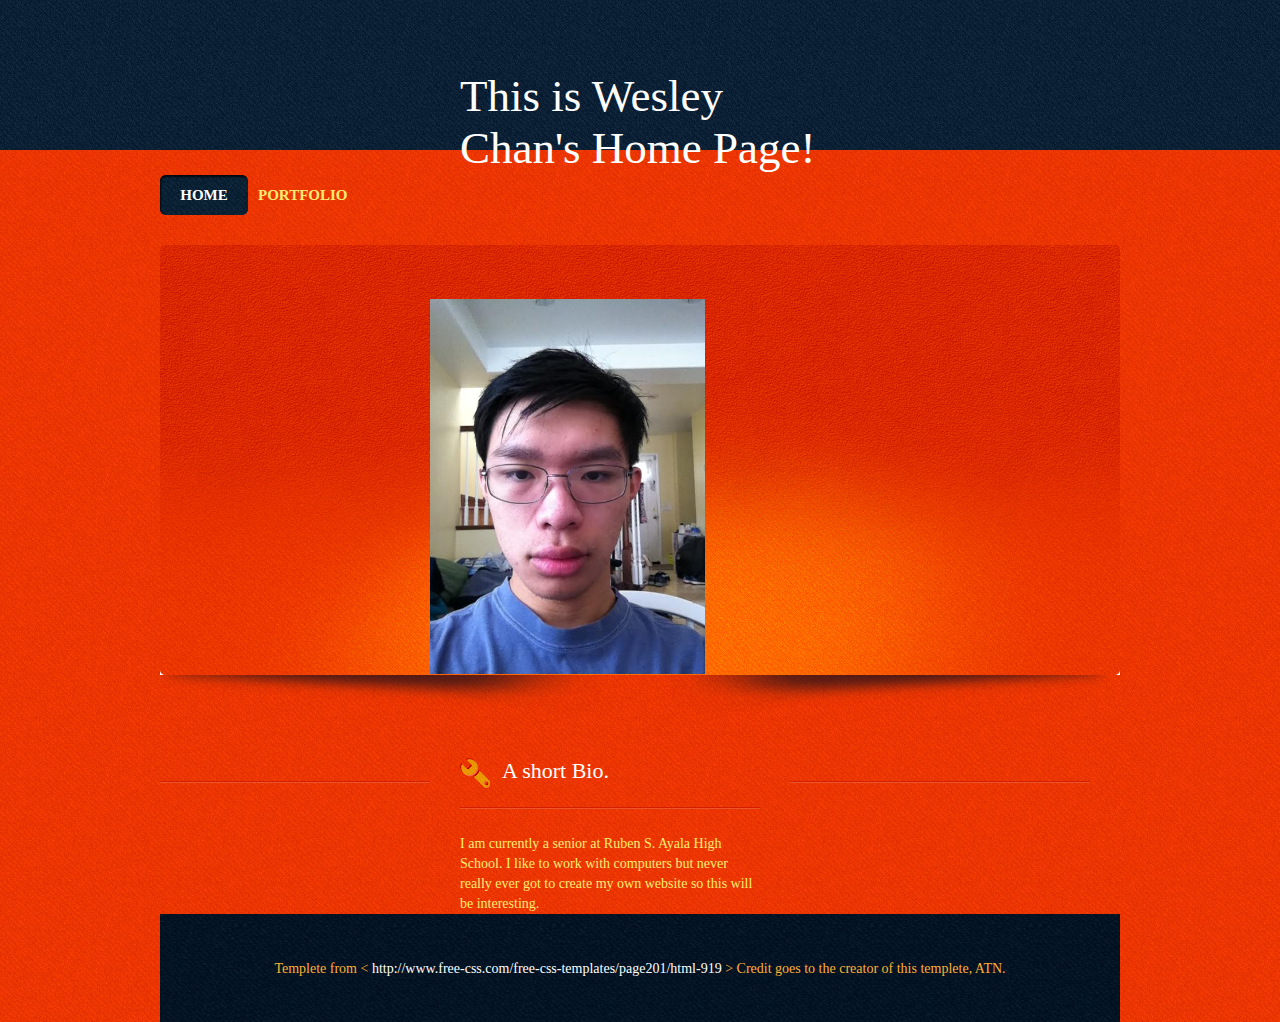
==== index.html @ 5d8a9341 "changed the heading" ====
<!DOCTYPE html PUBLIC "-//W3C//DTD XHTML 1.0 Transitional//EN" "http://www.w3.org/TR/xhtml1/DTD/xhtml1-transitional.dtd">
<html xmlns="http://www.w3.org/1999/xhtml">
<head>
<meta http-equiv="Content-Type" content="text/html; charset=utf-8" />
<title>Home</title>
<link href="css/styles.css" rel="stylesheet" type="text/css" />
</head>
<body>

<div class="header-wrap">
	<div class="logo">
		<h1>This is Wesley Chan's Home Page!</h1>
    </div>
</div><!---header-wrap-End--->

<div class="menu-wrap">
	<div class="menu">
		<ul>
        	<li><a href="index.html" class="active">Home</a></li>
<!--            <li><a href="about.html">About</a></li>
            <li><a href="services.html">Services</a></li>   -->
            <li><a href="portfolio.html">Portfolio</a></li>
<!--            <li><a href="contact.html">contact</a></li>   -->
        </ul>
    </div>
    
    <div class="socia-wrap">
	<div class="socail">
<!-- 	<ul>
        	<li><a href="#"><img src="images/aim.png" alt="" /></a></li>
        	<li><a href="#"><img src="images/facebook.png" alt="" /></a></li>
            <li><a href="#"><img src="images/twwtter.png" alt="" /></a></li>
            <li><a href="#"><img src="images/linkedin.png" alt="" /></a></li>
		</ul>  -->
	</div>
</div>
</div><!---menu-wrap-End--->

<div class="banner-wrap">
	<div class="banner">
    	<div class="banner-img"><img src="images/selfy.jpg" width="275" height="375" alt="" /></div>
		</div>
    <div class="shadow"></div>
</div><!---banner-wrap-End--->
<div class="page-wrap">
<div class="wrap">
	<div class="box">
    	<div class="panel marRight30">
    		<div class="title">
<!--             	<span><img src="images/icon1.png" alt="icon" /></span>
            	<h1>Lorem ipsum </h1>
            </div>
            <div class="content">
            	<p>Sed ut perspiciatis unde omnis iste natus error sit voluptatem accusantium dolo remque la udantium totam  consequat.</p>
                <div class="button marTop30"><a href="#">More Info</a></div>  -->
            </div>
        </div>
    </div>
    
    <div class="box marRight30">
    	<div class="panel">
    		<div class="title">
             	<span><img src="images/icon2.png" alt="icon" /></span>
            	<h1>A short Bio.</h1>
          </div>
            <div class="content">
            	<p>I am currently a senior at Ruben S. Ayala High School.  I like to work with computers but never really ever got to create my own website so this will be interesting.</p>
                <!--<div class="button marTop30"><a href="#">More Info</a></div>-->
            </div>
        </div>
    </div>
    
    <div class="box">
    	<div class="panel">
    		<div class="title">
<!--             	<span><img src="images/icon3.png" alt="icon" /></span>
            	<h1>Lorem ipsum </h1>
          </div>
            <div class="content">
            	<p>Mauris ornare eros in purus cursus mollis. Etiam nec gravida magna. Phasellus tincidunt tortor at magna porta sodales orbi ut.</p>
                <div class="button marTop30"><a href="#">More Info</a></div>  -->
            </div>
        </div>
    </div>
</div>

<!--  <div class="wrap2">
	<div class="panel">
    <div class="content">
    	<div class="icon"><img src="images/icon4.png" alt="icon" /></div>
        <h1>Morbi faucibus felis sed metus porttitor dig disse ut dictum enim. Aliquam nulla lo</h1>
    </div>
    <div class="button">
    	<a href="#">our portfolio</a>
    </div>
    </div>
</div><!---wra
<div class="clearing"></div>
<div class="wrap3">  
  	<div class="panel marRight30">
  		<div class="title"><h1>Lorem ipsum <br /> Nulla varius libero</h1></div>
    	<div class="content">
        	<img src="images/image2.png" alt="image" />
            <p>Sed ut perspiciatis unde omnis iste natus error sit voluptatem accusantium dolo remque laudantium totam  consequat.</p>
            <p><a href="#">Tortor pretium sit amet volup total</a></p>
            <div class="button marTop20"><a href="#">More Info</a></div>
        </div>
    </div>
    <div class="panel marRight30">
  		<div class="title"><h1>Lorem ipsum <br /> Nulla varius libero</h1></div>
    	<div class="content">
        	<div class="icon"><img src="images/icon5.png" alt="icon" /></div>
            <spna>Fusce commodo </spna>
            <p>Mauris quis dolor posuere id mattis sapien gravida</p>
        </div>
        <div class="content marTop40">
        	<div class="icon"><img src="images/icon5.png" alt="icon" /></div>
            <spna>Donec lacinia </spna>
            <p>Curabitur vel magna arcu uno hendrerit consequat odio</p>
        </div>
        <div class="content marTop40">
        	<div class="icon"><img src="images/icon5.png" alt="icon" /></div>
            <spna>Vestibulum aliquam</spna>
            <p>Vestibulum fringilla nisl sit amet metus tristique</p>
            <div class="button marTop30"><a href="#">More Info</a></div>
        </div>
    </div>
    <div class="panel">
  		<div class="title"><h1>Nulla facilisi<br />Suspendisse aliquet</h1></div>
    	<div class="content">
        	<p>Mauris ornare eros in purus cursus molliam nec gravida magna.</p>
            <ul>
            	<li><a href="#">- Lorem ipsum dolor sit amet, consect</a></li>
                <li><a href="#">- Duis varius lectus at nunc dignissim tin</a></li>
                <li><a href="#">- Morbi ac mauris lacus, ac mol</a></li>
                <li><a href="#">- Etiam sollicitudin nisi a leo porta</a></li>
                <li class="bg-bottom"><a href="#">- Pellen sepien gravids loreet ornare</a></li>
            </ul>
            <div class="button marTop30"><a href="#">More Info</a></div>
        </div>
    </div>
  <div class="clearing"></div>
</div>    
</div><!---page-wrap-End
<div class="footer-wrap">
  <div class="wrap">
    <div class="panel marRight30">
      <div class="title">
        <h1>Testimoniala</h1>
      </div>
      <div class="content">
        <div class="testimonials"> Accusantium dolo remque la udantium totam  consequat tortor pretium sit amet volup </div>
        <span>- John Goe</span> </div>
    </div>
    <div class="panel marRight30">
      <div class="title">
        <h1>Newsletter</h1>
      </div>
      <div class="content">
        <ul>
          <li>
            <input name="input" type="text"  class="input-newsletter"/>
          </li>
          <li>
            <input type="button" class="button" value="Signup" />
          </li>
        </ul>
        <p>Vivamus lorem lectus, gravida a euismod ut, semper eu lectus lorem ipsum.</p>
        <span><a href="#">Unsubscribe</a></span> </div>
    </div>
    <div class="panel">
      <div class="title">
        <h1>Contact us </h1>
      </div>
      <div class="cotact">
        <ul>
          <li><img src="images/icon6.png" alt="" />(000) 888 888888</li>
          <li><img src="images/icon7.png" alt="" /><a href="mailto:info@companyname.com">info@companyname.com</a></li>
          <li><img src="images/icon8.png" alt="" />Name of site owner</li>
        </ul>
      </div>
    </div>
    <div class="clearing"></div>
  </div>
</div><!---footer-wrap--->
<div class="clearing"></div>
<div class="copyright-wrap">
	<div class="wrap">
    	<div class="content">
        <p>Templete from 
        <<a href="http://www.free-css.com/free-css-templates/page201/html-919" class="active"> http://www.free-css.com/free-css-templates/page201/html-919</a> > 
        Credit goes to the creator of this templete, ATN.</a></p>
        </div>
	</div>
</div><!---copyright-wrap-End--->  
</body>
</html>
---- css/styles.css ----
/*-------------------------------------------------
GLOBALS CLASSES 
-------------------------------------------------*/
*{padding:0; margin:0;}
body{font-family:"Trebuchet MS"; font-size:14px; color:#ffed71; background:url(../images/bg1.jpg);}
img{border:none;}
h1{ font-family:"Trebuchet MS"; font-size:22px; font-weight:normal;}
h2{ font-family:"Trebuchet MS"; font-size:18px; font-weight:normal;}
P{ line-height:20px;}
a{text-decoration:none; color:#ffed71;}
a:hover{color:#ffffff;}
/*-------------------------------------------------
GENERAL CLASSES
-------------------------------------------------*/
.clearing { clear:both;}
.marTop20{margin-top:20px;}
.marTop30{margin-top:30px;}
.marTop40{margin-top:40px;}
.marRight30{margin-right:30px;}
.bg-bottom{ background:none bottom !important;}
.panel{}
.title{}
.content{}
.button a{ text-decoration:none; background:url(../images/btn-bg.png) no-repeat; width:90px; height:30px; text-align:center; line-height:30px; display:block;}
.button a:hover{background:url(../images/btn-bghover.png) no-repeat; color:#04192f;}
.page-wrap{ width:960px; margin:0 auto; overflow:hidden;}
.wrap{ width:960px; margin:0 auto; overflow:hidden;}
.input-newsletter{ background:url(../images/newsletter-bg.png) no-repeat center; width:210px; height:46px; border:none; text-indent:10px; color:#fff;font-family:"Trebuchet MS"; font-size:14px;}


/*-------------------------------------------------
HEADER CLASSES
-------------------------------------------------*/
.header-wrap{ background:#000 url(../images/bg2.jpg) repeat-x; height:150px; width:100%; }
.logo{ width:360px; margin:0 auto;}
.logo h1{ color:#ffffff; font-size:45px; font-weight: normal; padding-top:70px; padding-bottom:40px;}

/*-------------------------------------------------
MENU CLASSES
-------------------------------------------------*/
.menu-wrap{ overflow:hidden; margin:25px auto 30px auto; width:960px;}
.menu{ float:left; width:660px;}
.menu ul li{ list-style:none; float:left; width:88px; text-align:center; line-height:40px; margin-right:10px;}
.menu ul li a{ text-decoration:none; font-size:15px; font-weight:bold; text-transform:uppercase; text-align:center; display:block; color:#ffed71;}
.menu ul li a:hover{ color:#ffffff;  background:url(../images/menu-btn.png) no-repeat;}
.menu ul li a.active{ background:url(../images/menu-btn.png) no-repeat; color:#ffed71; width:88px; height:40px; color:#ffffff;}

/*-------------------------------------------------
SOCIAL MEDIA CLASSES
-------------------------------------------------*/
.socia-wrap{ float:right; width:200px;}
.socail{ overflow:hidden;}
.socail ul li{ float:left; margin-right:15px; list-style:none;}

/*-------------------------------------------------
BANNER CLASSES
-------------------------------------------------*/
.banner-wrap{width:960px; overflow:hidden; margin:0 auto;}
.banner{ height:430px; background:url(../images/banner-bg.png) no-repeat;}
.banner .banner-img{ margin:0 auto; padding-top:54px; width:420px;}
.shadow{ width:950px; height:38px; background:url(../images/shadow.png) no-repeat center; margin-bottom:45px;}

/*-------------------------------------------------
BOX CLASSES
-------------------------------------------------*/
.box{ width:300px; overflow:hidden; float:left;}
.box .panel .title{ background:url(../images/line-bg.jpg) repeat-x bottom; padding-bottom:25px; margin-bottom:25px;}
.box .panel .title span{ float:left; margin-right:12px;}
.box .panel .title h1{ color:#ffffff; font-weight:normal;}
/*-------------------------------------------------
WRAP2 CLASSES
-------------------------------------------------*/
.wrap2{ width:880px; height:75px; margin:0 auto; overflow:hidden; background:url(../images/box-bg.png) no-repeat; margin-top:60px; margin-bottom:60px; padding:40px 40px;}
.wrap2 .content{ width:500px; float:left;}
.icon{ float:left; width:35px; height:60px; margin-right:25px;}
.wrap2 h1{ color:#001325;}
.wrap2 .button{ float:right; display:block;}
.wrap2 .button a{background:url(../images/box-bg2.png) no-repeat;  width:220px; height:60px; font-size:26px; line-height:60px; text-transform:uppercase; padding-left:40px;}
.wrap2 .button a:hover{ width:220px; height:60px; padding-left:40px; background:url(../images/box-bg2hover.png) no-repeat; color:#ec3600;}

/*-------------------------------------------------
WRAP3 CLASSES
-------------------------------------------------*/
.wrap3{ width:960px; margin:0 auto;}
.wrap3 .panel{ width:300px; float:left;}
.wrap3 .panel .title{ padding-bottom:30px;}
.wrap3 .panel .title h1{ color:#ffffff;}
.wrap3 .panel .content img{ margin-bottom:20px;}
.wrap3 .panel .content p a{ color:#ffed71; text-decoration:underline; font-style:italic; padding-top:30px; display:block;}
.wrap3 .panel .content p a:hover{ color:#fff; text-decoration:none;}
.wrap3 .panel .content .icon{ float:left; padding-right:20px;}
.wrap3 .panel .content spna{ text-decoration:underline; color:#ffffff;}
.wrap3 .panel .content ul{padding-top:30px;}
.wrap3 .panel .content ul li{ list-style:none; background:url(../images/line-bg.jpg) repeat-x bottom; line-height:38px;}
.wrap3 .panel .content ul li a{ text-decoration:none; color:#ffffff;}
.wrap3 .panel .content ul li a:hover{color:#ffed71;}

/*-------------------------------------------------
COLS CLASSES
-------------------------------------------------*/
.leftcol{ float:left; width:630px; overflow:hidden; margin-top:30px;}
.leftcol .panel{ width:100%;}
.leftcol .panel .title{ background:url(../images/line-bg.jpg) repeat-x bottom; padding-bottom:25px; margin-bottom:25px;}
.leftcol .panel .title h1{ text-transform:uppercase;}
.leftcol .panel .content h2{ color:#1e3246; padding-bottom:15px; padding-top:10px;}
.leftcol .panel .title span{ font-size:18px; color:#1e3246;}
.leftcol .panel .content p{ padding-bottom:20px;}
.leftcol .panel .content img{ float:left; margin-right:20px; background:#dd2900; padding:3px; border:#f32d00 solid 2px;}


.rightcol{ float:right; width:300px; overflow:hidden; margin-top:30px;}

/*-------------------------------------------------
PORTFOLIO CLASSES
-------------------------------------------------*/
.portfolio-content{ width:960px; margin:0 auto;overflow:hidden; }
.portfolio-categ{margin-bottom:30px; margin:0 auto; text-align:left; margin:30px auto 30px auto; font-size:16px; background:url(../images/line-bg.jpg) repeat-x bottom; padding-bottom:25px; margin-bottom:25px;}
.portfolio-categ li{display:inline;margin-right:10px;}
.image-block{ display:block;position: relative;}
.image-block img{border: 1px solid #d5d5d5; border-radius: 4px 4px 4px 4px; background:#dd2900; border:#f32d00 solid 1px;  padding:5px;}
.image-block img:hover{}
.portfolio-area li{float: left;overflow: hidden;width:200px; padding:5px; margin-right:30px;}
.home-portfolio-text{margin-top:10px;}
li.active a{ text-decoration:underline;}


/*-------------------------------------------------
CONTACT FORM CLASSS
-------------------------------------------------*/

.contact-form {padding:30px; width:100%; float:left;}
.contact-form label {display: block; padding:10px 0 10px 0;}
.contact-form label span {display: block; color:#ffed71;font-size:16px; float:left; width:80px; text-align:left; padding:5px 20px 0 0;}
.contact-form .input_text {padding:10px 10px; width:440px; background:#1e3246;border: none; color:#fff; background:url(../images/bg2.jpg) repeat-x; outline:none; font-family:"Trebuchet MS"; font-size:14px;}
.contact-form .message{padding:10px 10px; width:440px; color:#fff;border: none;overflow:hidden;height:150px;background:url(../images/bg2.jpg); outline:none; font-family:"Trebuchet MS"; font-size:14px;}
.contact-form .button{padding:8px;background:#ff9c00; color:#1e3246; text-transform:uppercase; font-family:"Trebuchet MS"; border:0px solid;margin-left:100px;margin-top:20px;}

.address { float:left; width:370px; margin-left:30px;}
.address .panel { border:none; color:#9b9e9a}
.address .panel .title h1 {  color:#d13f31; padding-bottom:10px;}
.address .panel .content p span { color:#9b9e9a;}


/*-------------------------------------------------
FOOTER CLASSES
-------------------------------------------------*/
.footer-wrap{ background:url(../images/bg2.jpg); margin-top:80px; overflow:hidden;}
.footer-wrap .wrap{ width:960px; margin:0 auto;background:url(../images/footerbg-light.png) no-repeat center; height:208px; padding-top:60px; padding-bottom:60px; overflow:hidden;}
.footer-wrap .wrap .panel{width:300px; float:left;}
.footer-wrap .wrap .panel .title{ color:#ffffff; padding-bottom:30px;}
.testimonials{background:url(../images/testimonials-bg.png) no-repeat; width:220px; height:106px; padding:30px 50px 30px 30px;}
.footer-wrap .wrap .panel .content span{ color:#da2600;}
.footer-wrap .wrap .panel .content span a{ color:#da2600; text-decoration:underline; display:block; padding-top:20px;}
.footer-wrap .wrap .panel .content span a:hover{ color:#ffed71; text-decoration:none;}


.footer-wrap .wrap .panel .content ul{ padding-bottom:30px; overflow:hidden;}
.footer-wrap .wrap .panel .content ul li{list-style:none; float:left;}
.footer-wrap .wrap .panel .content ul li .button{ background:url(../images/signup-btn.png); width:80px; height:46px; border:none; font-size:18px; color:#3d1a1b;  font-family:"Trebuchet MS"; margin-left:10px;}

.cotact{width:300px;}
.cotact ul li{ border-bottom:#0d304f solid 1px; list-style:none; line-height:50px;}
.cotact ul li img{ padding-right:10px;}


.copyright-wrap{ background:url(../images/bg3.jpg) repeat-x center; height:63px; padding-top:45px;}
.copyright-wrap .content{text-align:center; color:#feaf32;}
.copyright-wrap .content p a{ color:#feaf32; text-decoration:none;}
.copyright-wrap .content p a:hover{ color:#ffffff;}
.copyright-wrap .content p a.active{ color:#ffffff;}
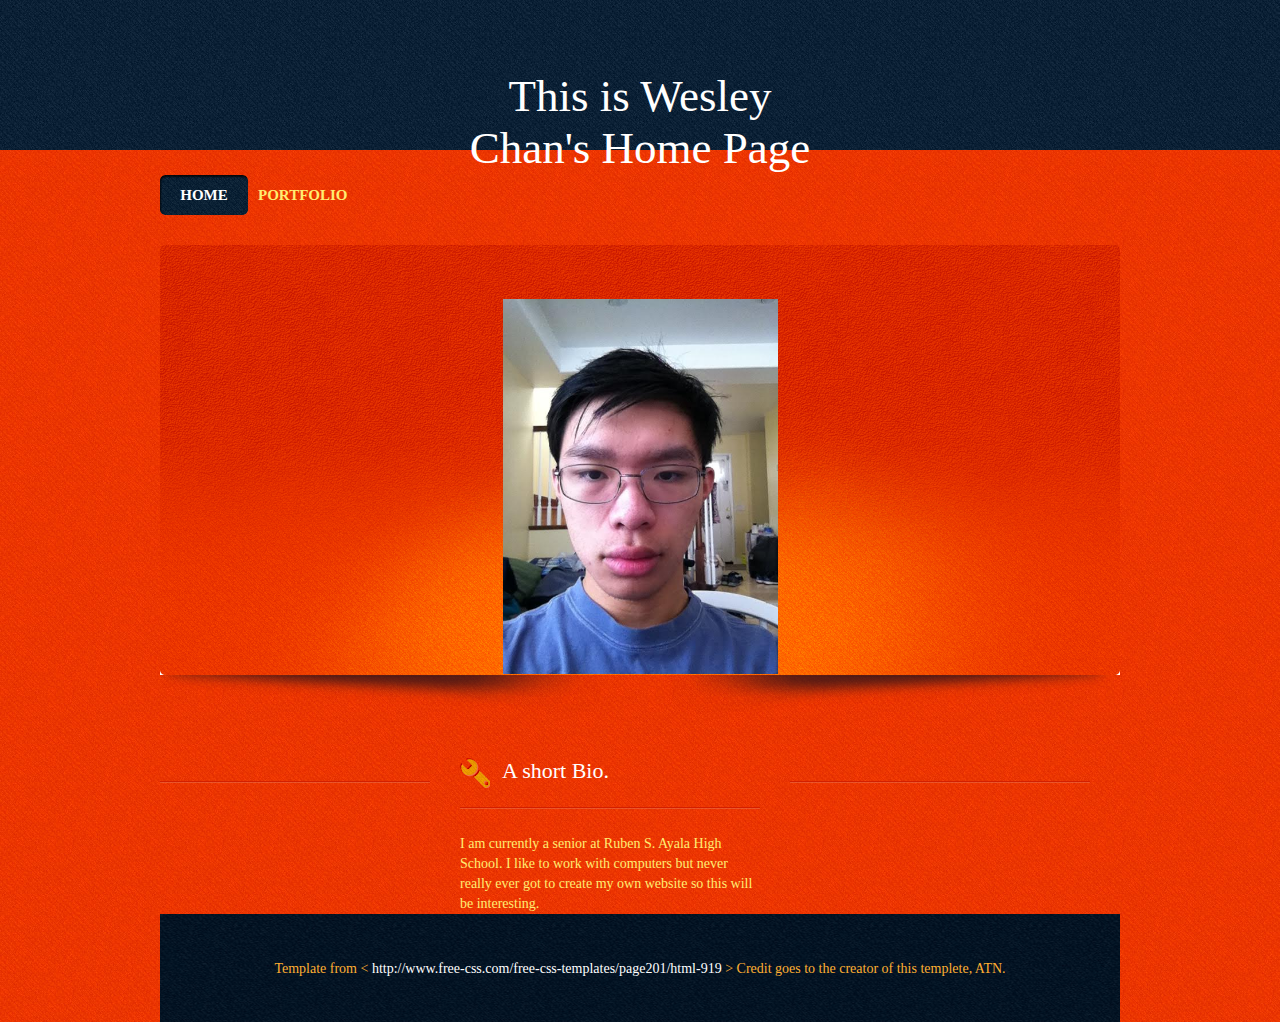
==== commit d7529283: "wbchan.github.io" ====
--- a/index.html
+++ b/index.html
@@ -9,7 +9,7 @@
 
 <div class="header-wrap">
 	<div class="logo">
-		<h1>This is Wesley Chan's Home Page!</h1>
+		<h1 align="center">This is Wesley Chan's Home Page</h1>
     </div>
 </div><!---header-wrap-End--->
 
@@ -38,7 +38,7 @@
 
 <div class="banner-wrap">
 	<div class="banner">
-    	<div class="banner-img"><img src="images/selfy.jpg" width="275" height="375" alt="" /></div>
+    	<div class="banner-img" align="center"><img src="images/selfy.jpg" width="275" height="375" alt="" /></div>
 		</div>
     <div class="shadow"></div>
 </div><!---banner-wrap-End--->
@@ -187,10 +187,10 @@
 <div class="copyright-wrap">
 	<div class="wrap">
     	<div class="content">
-        <p>Templete from 
-        <<a href="http://www.free-css.com/free-css-templates/page201/html-919" class="active"> http://www.free-css.com/free-css-templates/page201/html-919</a> > 
-        Credit goes to the creator of this templete, ATN.</a></p>
-        </div>
+        <p>Template from 
+          <<a href="http://www.free-css.com/free-css-templates/page201/html-919" class="active"> http://www.free-css.com/free-css-templates/page201/html-919</a> > 
+          Credit goes to the creator of this templete, ATN.</a></p>
+      </div>
 	</div>
 </div><!---copyright-wrap-End--->  
 </body>
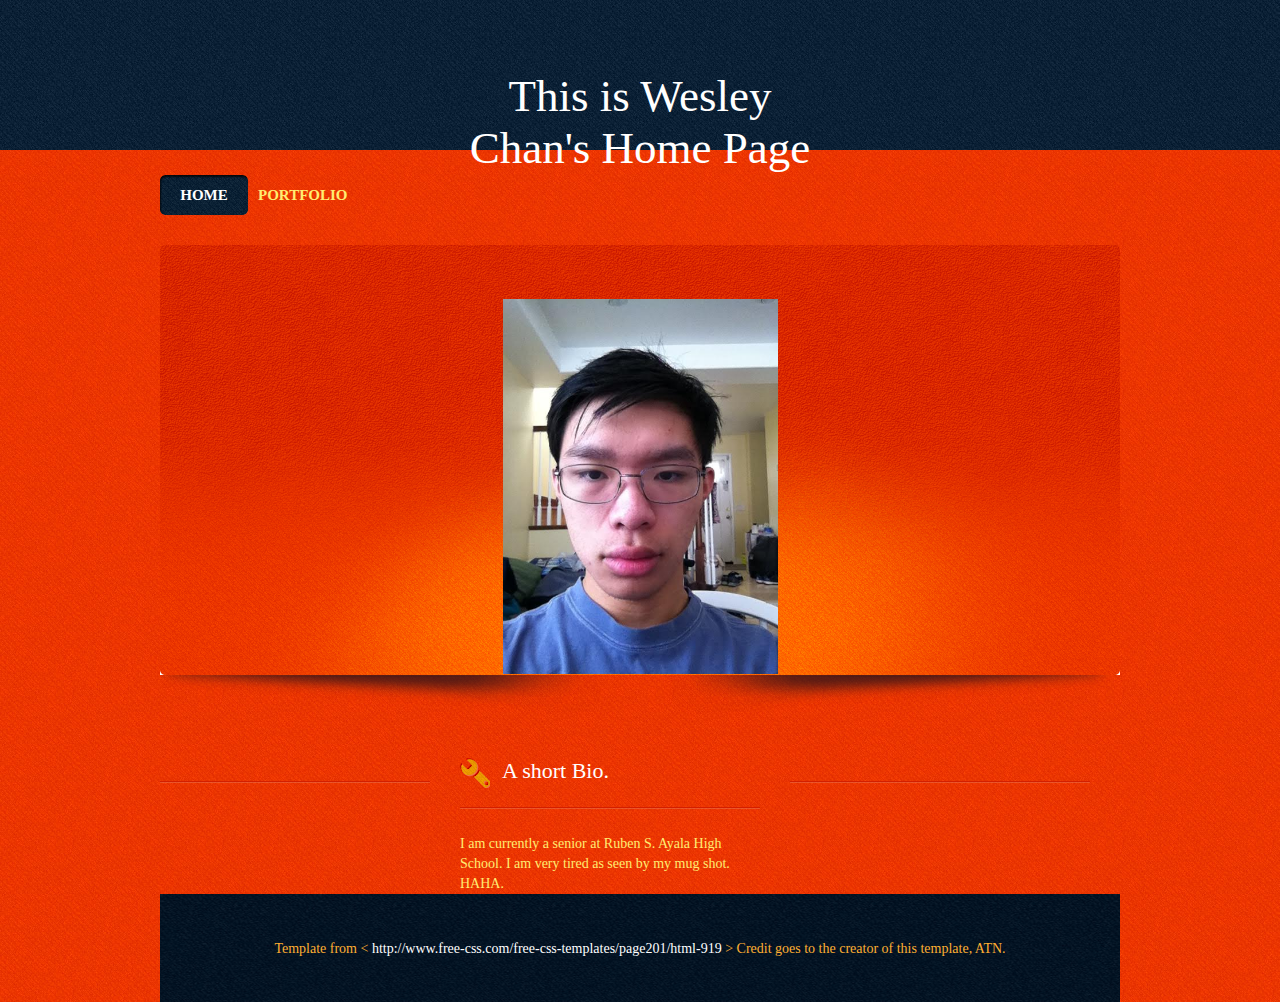
==== commit f92c713a: "uploading war project" ====
--- a/index.html
+++ b/index.html
@@ -64,7 +64,7 @@
             	<h1>A short Bio.</h1>
           </div>
             <div class="content">
-            	<p>I am currently a senior at Ruben S. Ayala High School.  I like to work with computers but never really ever got to create my own website so this will be interesting.</p>
+            	<p>I am currently a senior at Ruben S. Ayala High School.  I am very tired as seen by my mug shot.  HAHA.</p>
                 <!--<div class="button marTop30"><a href="#">More Info</a></div>-->
             </div>
         </div>
@@ -189,7 +189,7 @@
     	<div class="content">
         <p>Template from 
           <<a href="http://www.free-css.com/free-css-templates/page201/html-919" class="active"> http://www.free-css.com/free-css-templates/page201/html-919</a> > 
-          Credit goes to the creator of this templete, ATN.</a></p>
+          Credit goes to the creator of this template, ATN.</a></p>
       </div>
 	</div>
 </div><!---copyright-wrap-End--->  
